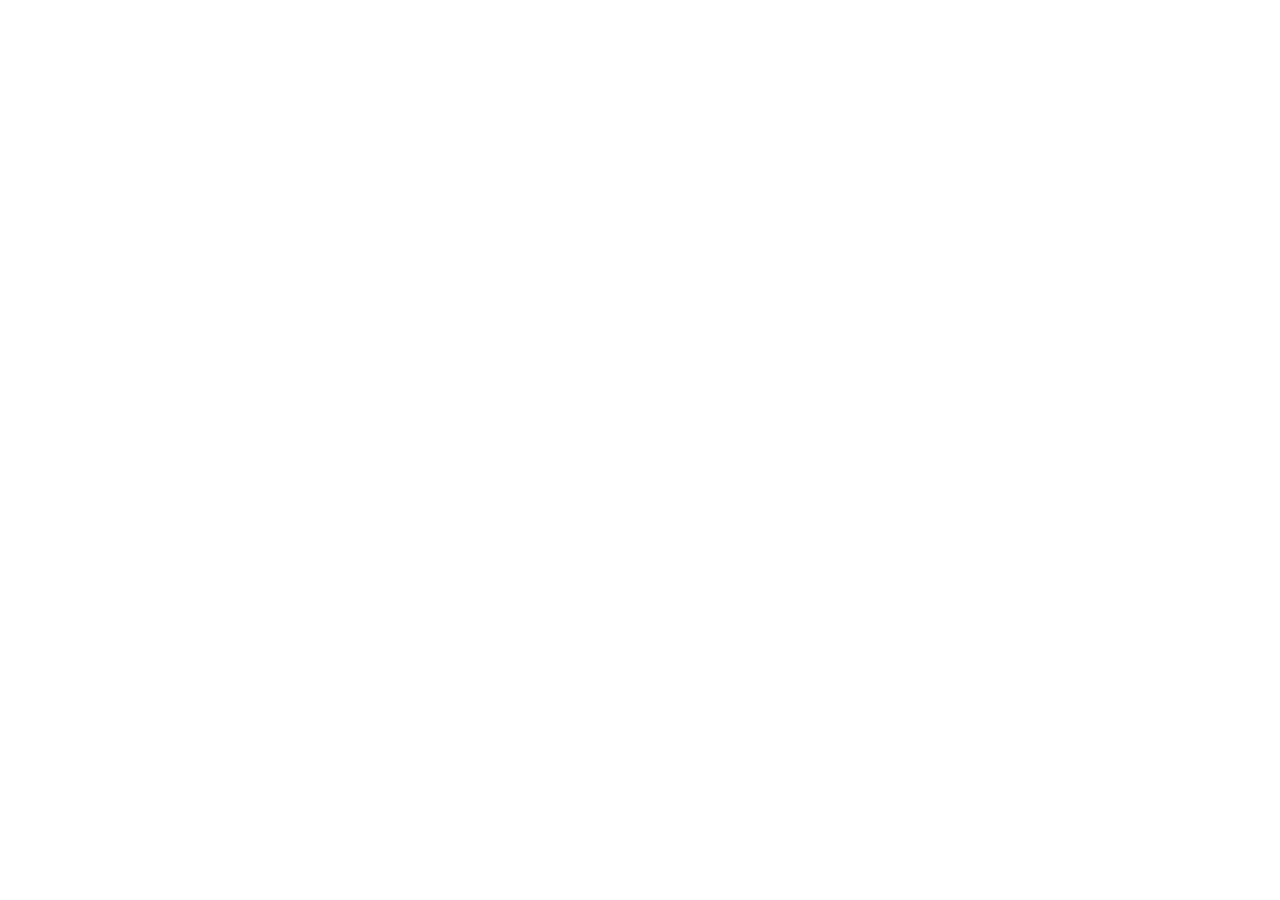
==== ex1b__instalacao_npm/index.html @ da25b2aa "Commit Inicial: Arquivos adicionados" ====
<!DOCTYPE html>
<html lang="pt-br">
<head>
    <meta charset="UTF-8">
    <meta name="viewport" content="width=device-width, initial-scale=1.0">
    <title>Bootstrap com NPM</title>

    <!-- 1ª Digitação (Aqui) -->

</head>
<body>
    
    <!-- Para instalar via NPM -->
    <!-- npm install bootstrap@5.3.3 -->

    <!-- 2ª Digitação (Aqui) -->
    
</body>
</html>
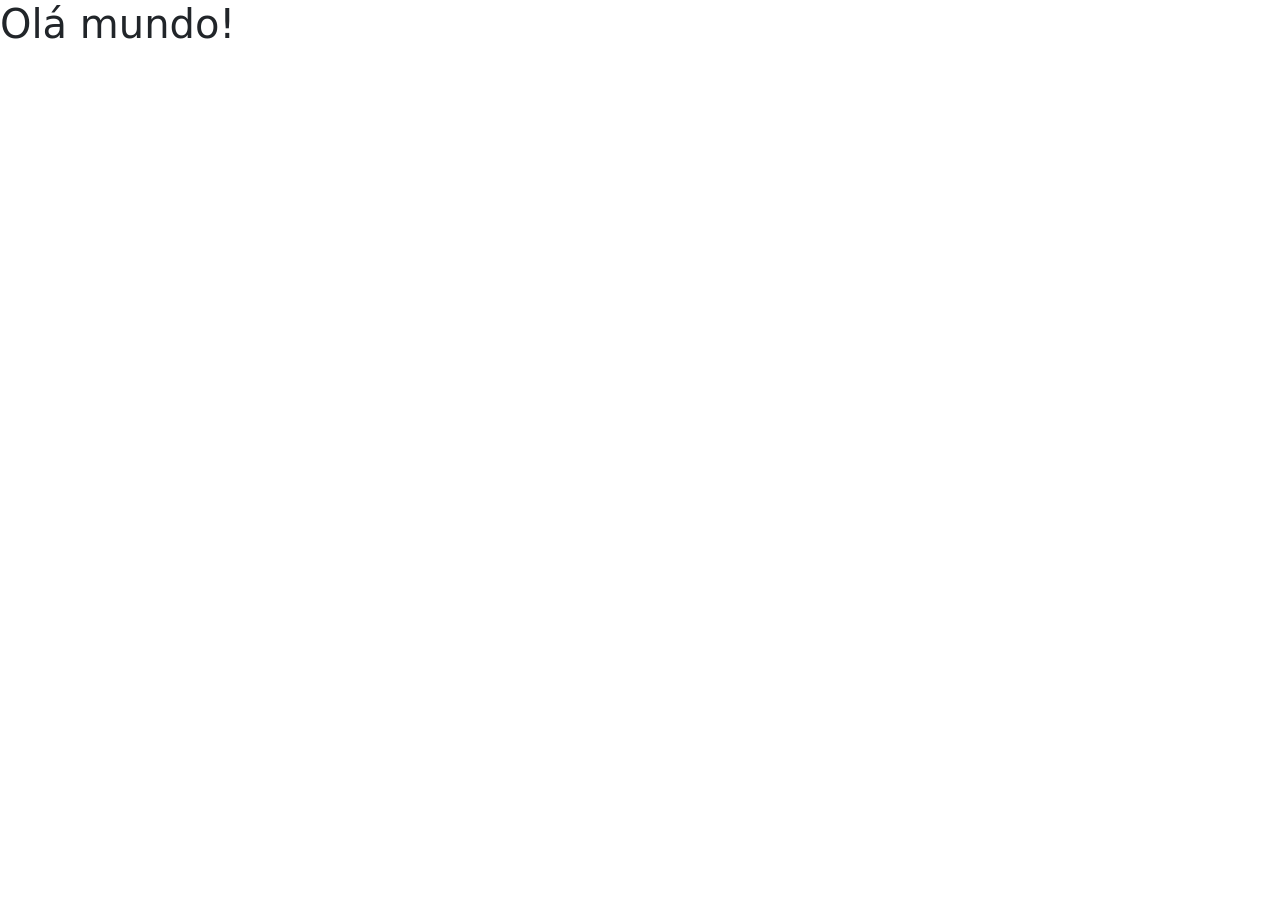
==== commit fe3d3635: "Ex 1 ao 3 concluído: Bootstrap realizado os exemplos 1 ao 3 feitos em aula" ====
--- a/ex1b__instalacao_npm/index.html
+++ b/ex1b__instalacao_npm/index.html
@@ -6,7 +6,7 @@
     <title>Bootstrap com NPM</title>
 
     <!-- 1ª Digitação (Aqui) -->
-
+    <link rel="stylesheet" href="node_modules/bootstrap/dist/css/bootstrap.css">
 </head>
 <body>
     
@@ -14,6 +14,6 @@
     <!-- npm install bootstrap@5.3.3 -->
 
     <!-- 2ª Digitação (Aqui) -->
-    
+    <h1>Olá mundo!</h1>
 </body>
 </html>
